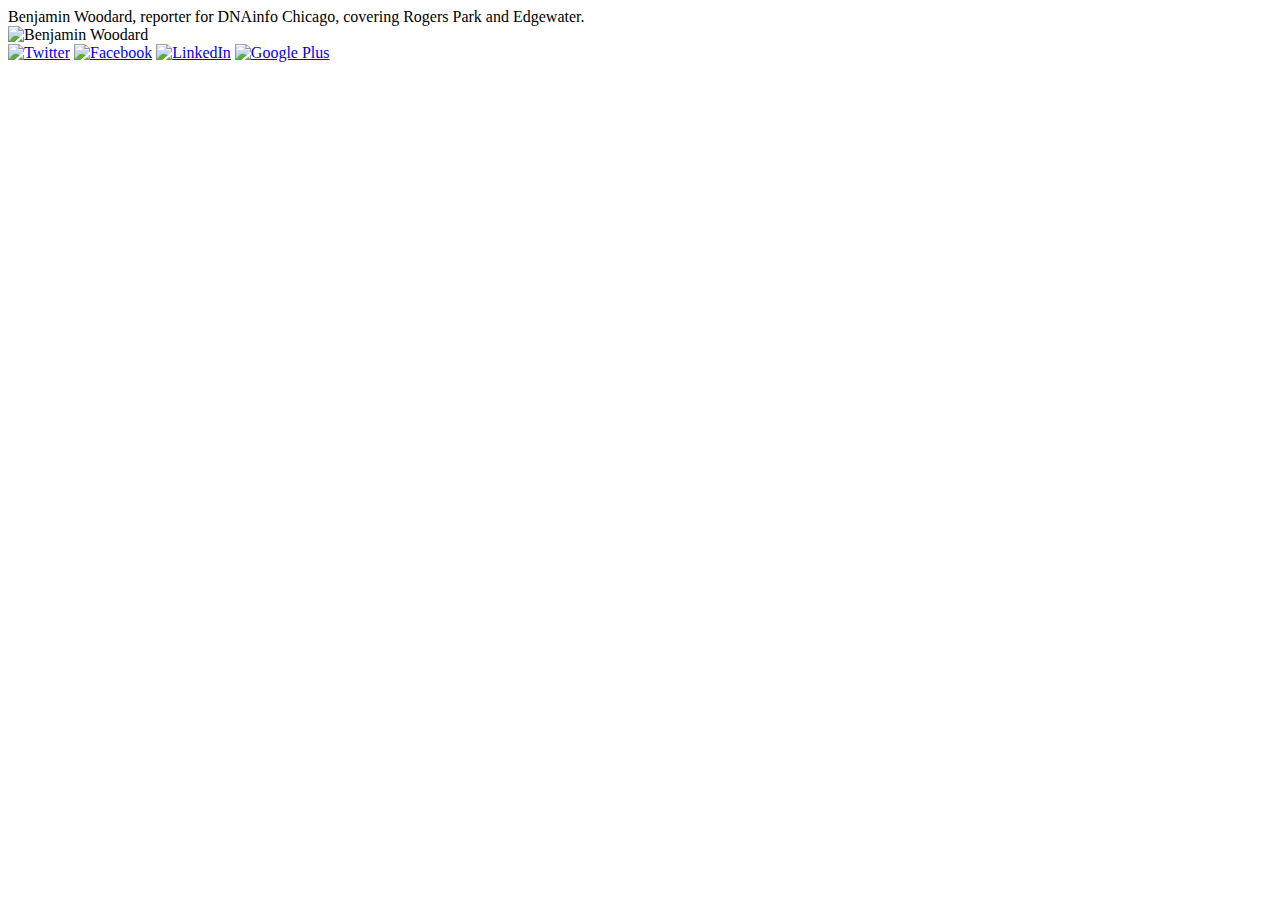
==== index.html @ 81e940d2 "index" ====
<!DOCTYPE html PUBLIC "-//W3C//DTD XHTML 1.0 Transitional//EN" "http://www.w3.org/TR/xhtml1/DTD/xhtml1-transitional.dtd">

<html xmlns="http://www.w3.org/1999/xhtml">

<head>

<meta http-equiv="Content-Type" content="text/html; charset=UTF-8" />

<meta name="Description" content="Benjamin Woodard, reporter for DNAinfo Chicago, covering Rogers Park and Edgewater." />

<link href="https://dl.dropboxusercontent.com/u/18078386/main.css" rel="stylesheet" type="text/css" media="all" />

<link rel="icon" href="/images/favicon.ico" type="image/x-icon">

<link rel="shortcut icon" href="/images/favicon.ico" type="image/x-icon">

<title>Benjamin Woodard</title>

<script type="text/javascript" src="//ajax.googleapis.com/ajax/libs/jquery/1.7.1/jquery.min.js"></script>

<script type="text/javascript">

$(document).ready(function() {



// fader effects for social icons

$("#social a").hover(function () {

$(this).siblings().stop().clearQueue().fadeTo(600, 0.33);

$(this).stop().clearQueue().fadeTo(200, 1);

},

function () {

$(this).siblings().stop().clearQueue().fadeTo(200, 1);

});



});

</script>

<script type="text/javascript">



var _gaq = _gaq || [];

_gaq.push(['_setAccount', 'UA-20309410-1']);

_gaq.push(['_trackPageview']);



(function() {

var ga = document.createElement('script'); ga.type = 'text/javascript'; ga.async = true;

ga.src = ('https:' == document.location.protocol ? 'https://ssl' : 'http://www') + '.google-analytics.com/ga.js';

var s = document.getElementsByTagName('script')[0]; s.parentNode.insertBefore(ga, s);

})();



</script>

</head>

<body>



<div class="label">Benjamin Woodard, reporter for DNAinfo Chicago, covering Rogers Park and Edgewater.</div>



<div id="centerstage">

<img src="https://dl.dropboxusercontent.com/u/18078386/images/name.png" alt="Benjamin Woodard" name="name" width="370" height="50" id="name" />

<div id="social">

<a href="https://twitter.com/benjamdub" target="_blank"><img src="https://dl.dropboxusercontent.com/u/18078386/images/twitter.png" alt="Twitter" /></a>

<a href="http://www.facebook.com/benjaminallenwoodard" target="_blank"><img src="https://dl.dropboxusercontent.com/u/18078386/images/facebook.png" alt="Facebook" /></a>

<a href="http://www.linkedin.com/in/benjaminallenwoodard" target="_blank"><img src="https://dl.dropboxusercontent.com/u/18078386/images/linkedin.png" alt="LinkedIn" /></a>

<a href="https://plus.google.com/u/0/108298967739590341529/posts" target="_blank"><img src="https://dl.dropboxusercontent.com/u/18078386/images/google.png" alt="Google Plus" /></a>

</div>

</div>



</body>

</html>
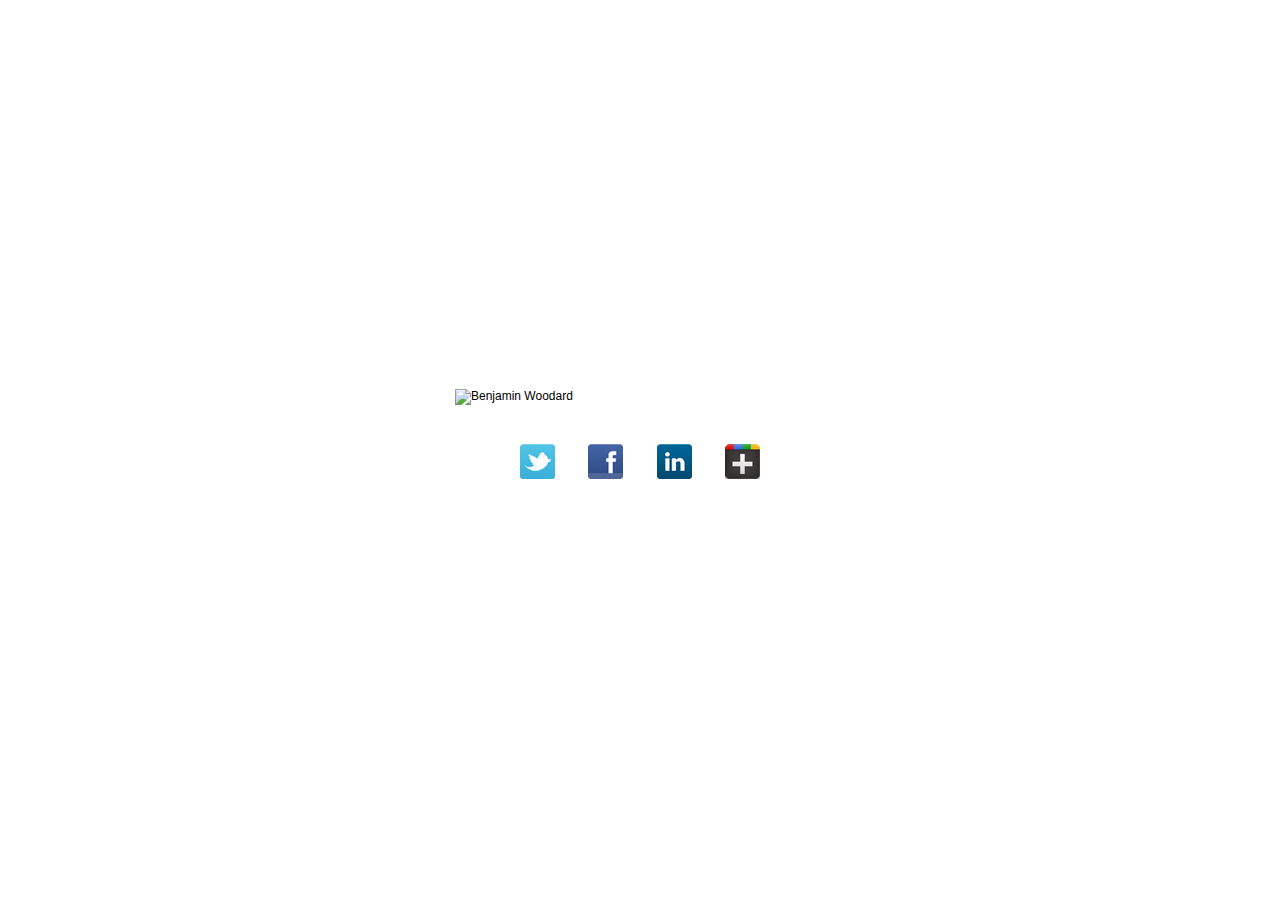
==== commit f646787b: "images" ====
--- a/index.html
+++ b/index.html
@@ -9,7 +9,7 @@
 
 <meta name="Description" content="Benjamin Woodard, reporter for DNAinfo Chicago, covering Rogers Park and Edgewater." />
 
-<link href="https://dl.dropboxusercontent.com/u/18078386/main.css" rel="stylesheet" type="text/css" media="all" />
+<link href="main.css" rel="stylesheet" type="text/css" media="all" />
 
 <link rel="icon" href="/images/favicon.ico" type="image/x-icon">
 
@@ -85,17 +85,17 @@
 
 <div id="centerstage">
 
-<img src="https://dl.dropboxusercontent.com/u/18078386/images/name.png" alt="Benjamin Woodard" name="name" width="370" height="50" id="name" />
+<img src="https://benjamin-woodard.github.io/images/name.png" alt="Benjamin Woodard" name="name" width="370" height="50" id="name" />
 
 <div id="social">
 
-<a href="https://twitter.com/benjamdub" target="_blank"><img src="https://dl.dropboxusercontent.com/u/18078386/images/twitter.png" alt="Twitter" /></a>
+<a href="https://twitter.com/benjamdub" target="_blank"><img src="images/twitter.png" alt="Twitter" /></a>
 
-<a href="http://www.facebook.com/benjaminallenwoodard" target="_blank"><img src="https://dl.dropboxusercontent.com/u/18078386/images/facebook.png" alt="Facebook" /></a>
+<a href="http://www.facebook.com/benjaminallenwoodard" target="_blank"><img src="images/facebook.png" alt="Facebook" /></a>
 
-<a href="http://www.linkedin.com/in/benjaminallenwoodard" target="_blank"><img src="https://dl.dropboxusercontent.com/u/18078386/images/linkedin.png" alt="LinkedIn" /></a>
+<a href="http://www.linkedin.com/in/benjaminallenwoodard" target="_blank"><img src="images/linkedin.png" alt="LinkedIn" /></a>
 
-<a href="https://plus.google.com/u/0/108298967739590341529/posts" target="_blank"><img src="https://dl.dropboxusercontent.com/u/18078386/images/google.png" alt="Google Plus" /></a>
+<a href="https://plus.google.com/u/0/108298967739590341529/posts" target="_blank"><img src="images/google.png" alt="Google Plus" /></a>
 
 </div>
 
--- a/main.css
+++ b/main.css
@@ -0,0 +1,46 @@
+@charset "UTF-8";
+
+html {
+	-webkit-background-size: cover;
+	-moz-background-size: cover;
+	-o-background-size: cover;
+	background-size: cover;
+	background-attachment: fixed;
+	background-image: url(https://benjamin-woodard.github.io/images/mural.jpg);
+	background-repeat: no-repeat;
+	background-position: center top;
+}
+body {
+	background-color:transparent;
+	font-family:Verdana, Geneva, sans-serif;
+	font-size:12px;
+	-webkit-text-size-adjust:none;
+}
+
+#centerstage {
+   position: absolute;
+   top: 50%;
+   left: 50%;
+   width: 400px;
+   height: 125px;
+   margin-top: -80px; /* Half  height */
+   margin-left: -200px; /* Half  width */
+   background: url(https://benjamin-woodard.github.io/images/mural.jpg) no-repeat;
+}
+.label {
+	display:none;
+}
+#name {
+	display:block;
+	margin: 19px auto 15px auto;
+}
+#social {
+	width:100%;
+	text-align:center;
+}
+#social img {
+	margin:-10px 15px 0 15px;
+	border:none;
+	width:35px;
+	height:35px;
+}
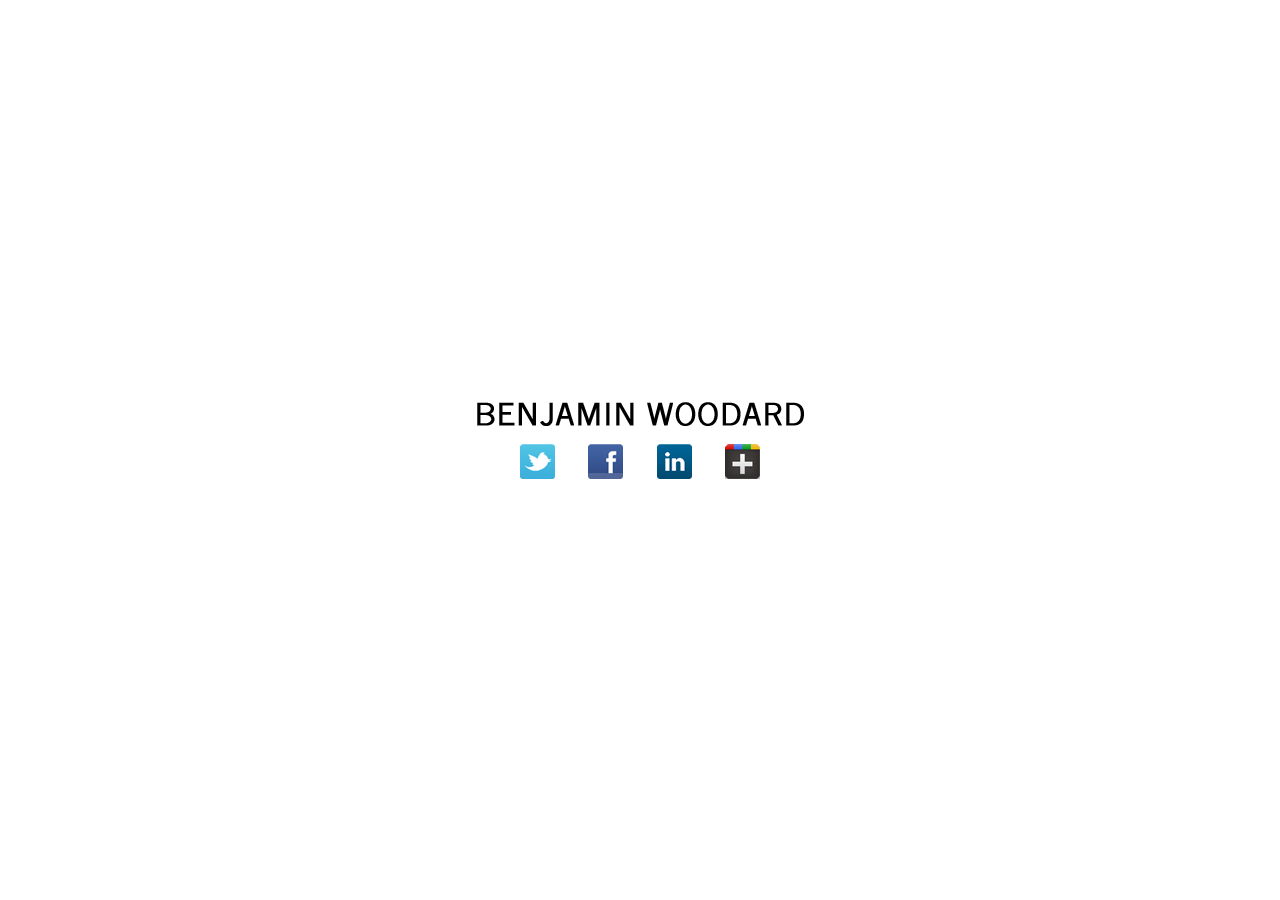
==== commit ea8562b1: "name" ====
--- a/index.html
+++ b/index.html
@@ -85,7 +85,7 @@
 
 <div id="centerstage">
 
-<img src="https://benjamin-woodard.github.io/images/name.png" alt="Benjamin Woodard" name="name" width="370" height="50" id="name" />
+<img src="images/name.png" alt="Benjamin Woodard" name="name" width="370" height="50" id="name" />
 
 <div id="social">
 
--- a/main.css
+++ b/main.css
@@ -6,7 +6,7 @@
 	-o-background-size: cover;
 	background-size: cover;
 	background-attachment: fixed;
-	background-image: url(https://benjamin-woodard.github.io/images/mural.jpg);
+	background-image: url(http://benjamin-woodard.com/images/mural.jpg);
 	background-repeat: no-repeat;
 	background-position: center top;
 }
@@ -25,7 +25,7 @@
    height: 125px;
    margin-top: -80px; /* Half  height */
    margin-left: -200px; /* Half  width */
-   background: url(https://benjamin-woodard.github.io/images/mural.jpg) no-repeat;
+   background: url(http://benjamin-woodard.com/images/mural.jpg) no-repeat;
 }
 .label {
 	display:none;
